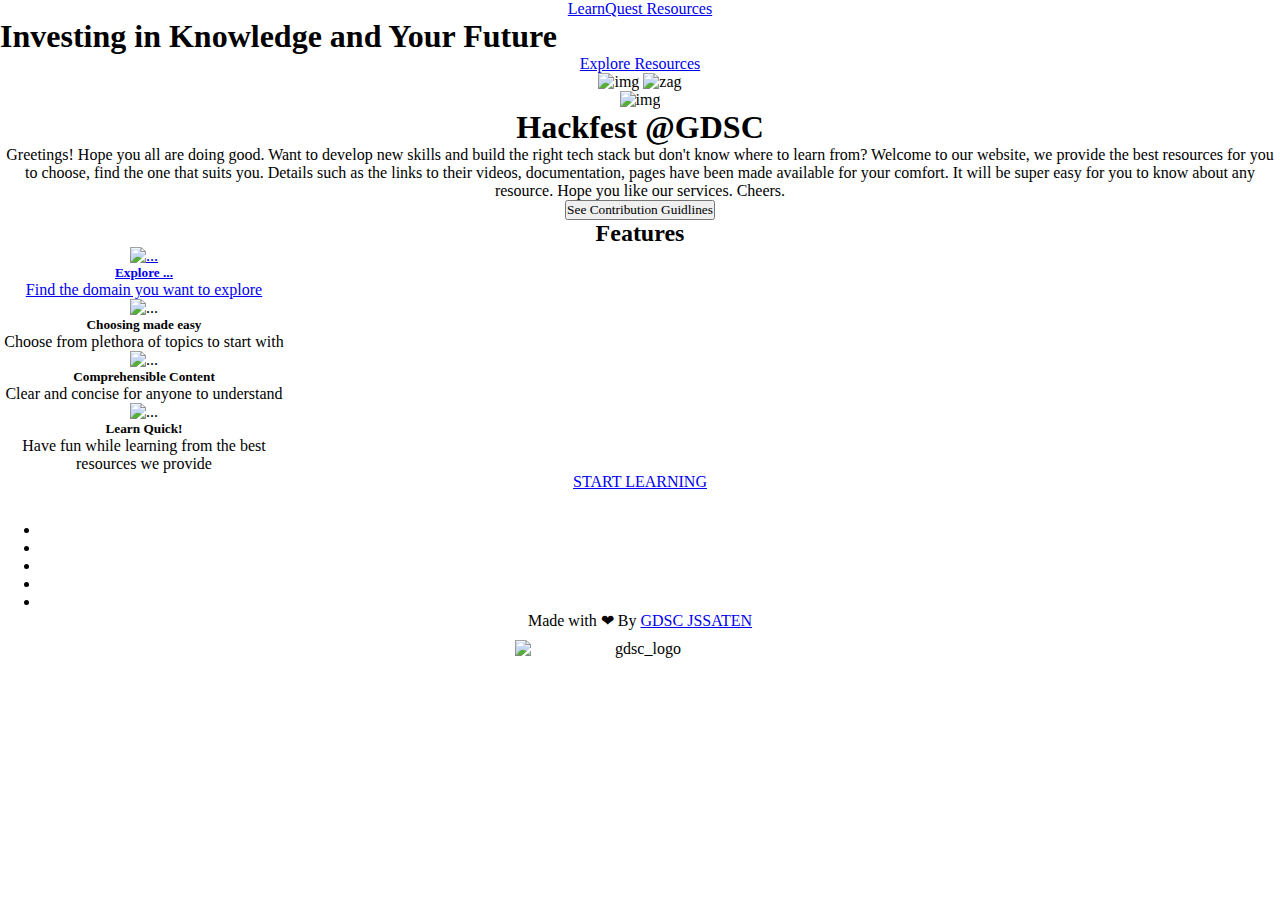
==== index.html @ 28b0a066 "implemented dark mode" ====
<!DOCTYPE html>
<html lang="en">

<head>
  <!-- Required meta tags -->
  <meta charset="utf-8" />
  <meta name="viewport" content="width=device-width, initial-scale=1" />

  <!-- Bootstrap CSS -->
  <link href="https://cdn.jsdelivr.net/npm/bootstrap@5.0.2/dist/css/bootstrap.min.css" rel="stylesheet"
    integrity="sha384-EVSTQN3/azprG1Anm3QDgpJLIm9Nao0Yz1ztcQTwFspd3yD65VohhpuuCOmLASjC" crossorigin="anonymous" />
  <!-- Custom Stylesheet -->
  <link rel="stylesheet" href="css/styles.css" />
  <!--Font Aswesome-->
  <!-- <link rel="stylesheet" href="https://cdnjs.cloudflare.com/ajax/libs/font-awesome/6.1.0/css/font-awesome.min.css"> -->
  <!--Bootstrap Icons -->
  <link rel="stylesheet" href="https://cdn.jsdelivr.net/npm/bootstrap-icons@1.5.0/font/bootstrap-icons.css" />
  <!-- animate css -->
  <link rel="stylesheet" href="https://cdnjs.cloudflare.com/ajax/libs/animate.css/4.1.1/animate.min.css" />
  <script src="js/Contribution.js"></script>

  <!----- FAVICON ------->

  <link rel="shortcut icon" type="image/jpg" href="assets/images/favicon.png" />

  <!--Google Fonts -->
  <link rel="preconnect" href="https://fonts.googleapis.com" />
  <link rel="preconnect" href="https://fonts.gstatic.com" crossorigin />
  <link href="https://fonts.googleapis.com/css2?family=Poppins&display=swap" rel="stylesheet" />

  <title>LearnQuest</title>
  <style>
    .img-sz {
      width: 10rem;
      height: auto;
    }
  </style>

  <!--scroll bar-->

  <style type="text/css">
    * {
      margin: 0;
      padding: 0;
      box-sizing: border-box;
      text-align: center;
      font-family: calibri;
    }

    ::-webkit-scrollbar {
      width: 12px;
    }

    ::-webkit-scrollbar-thumb {
      background: #083840;
      border-radius: 30px;
    }
  </style>

  <!--scroll bar-->
  <!-- <script defer src="validate.js"></script>
 -->
</head>

<body>
  <!--Navbar Section -->
  <nav class="nav p-3 flex-nowrap">
    
    <a href="#" id="logo" class="navbar-brand  font-weight-bold">
          LearnQuest
    </a>
    <a class="nav-link btn" href="./resource.html" id="navResourceBtn">Resources</a>
    <span class="btn"  style="display: block; margin-left: 2px; color: #6940d3;" href="#"><i
        id="darkSwitch1" class="fas fa-moon darkmodeicon" onclick="dark_mode(this)"></i></span>
  </nav>
  <!-- Header Section -->
    <div class="" id="aboutUs">
      <!-- Text Section -->
      <div class="row">
        <div class="
              col-12 col-md-6
              px-3
              d-flex
              flex-column
              justify-content-md-center
              home
              m-5
            ">
          <h1 id="mainHeading" class=" animate__animated animate__fadeInLeft" style="text-align: left;">
            Investing in Knowledge and Your Future
          </h1>
          <a href="./resource.html" class="btn px-3 py-2 mt-5 animate__animated animate__fadeInLeft" id="exploreBtn">
            Explore Resources
          </a>
        </div>
      </div>
      <div class="col-12 col-md-5 animate__animated animate__fadeInRight" id="imgcontainer">
        <!--Image/Illustration Needed-->
        <img src="./assets/images/girl.svg" id="infoImg1" alt="img" style="right: 2rem;"/>
        <img src="./assets/images/weird.png" id="zigzag" alt="zag">
      </div>
    </div>
  <!--Header Section Ends -->
  <section id="hackfest">
    <div class="container my-md-5">
      <div class="row">
        <div class="col-12 col-md-6">
          <!--Image/Illustration Needed-->
          <img src="./assets/images/Group 9.svg" id="infoImg2" alt="img" />
        </div>
        <div class="
              col-12 col-md-6
              p-3
              d-flex
              flex-column
              justify-content-center
            ">
          <h1 id="mainHeading">Hackfest @GDSC</h1>
          <!-- <hr style="border: 2px solid #5cb85c" /> -->
          <p class="my-3" id="mainParagraph">
            Greetings! Hope you all are doing good. Want to develop new skills
            and build the right tech stack but don't know where to learn from?
            Welcome to our website, we provide the best resources for you to
            choose, find the one that suits you. Details such as the links to
            their videos, documentation, pages have been made available for
            your comfort. It will be super easy for you to know about any
            resource. Hope you like our services. Cheers.
          </p>

          <a href="./contribution.html">
            <button class="btn px-3 py-2 mt-2" id="contributionBtn">
              See Contribution Guidlines
            </button>
          </a>

        </div>
      </div>
    </div>
  </section>
  <!-- Feature Section Starts -->
  <section id="features">
    <div class="container-fluid mt-5 p-3">
      <h2 id="featureHeading">Features</h2>
      <!-- <hr style="border:4px solid blue;"/> -->
      <!--Create a Feature Tray of 3-4 Items-->
      <div class="d-flex container flex-wrap justify-content-center">
        <a href="./resource.html">
          <div class="card m-3" style="width: 18rem">
            <img src="./assets/images/1.png" class="card-img-top img-sz mx-auto rounded-circle" alt="..." />
            <div class="card-body text-center">

              <h5 class="card-title"><b>Explore ...</b> </h5>
              <p class="card-text">Find the domain you want to explore</p>
            </div>
          </div>
        </a>
        <div class="card m-3" style="width: 18rem">
          <img src="./assets/images/2.png" class="card-img-top img-sz mx-auto rounded-circle" alt="..." />
          <div class="card-body text-center">
            <h5 class="card-title"><b>Choosing made easy</b></h5>
            <p class="card-text">
              Choose from plethora of topics to start with
            </p>
          </div>
        </div>

        <div class="card m-3" style="width: 18rem">
          <img src="./assets/images/3.png" class="card-img-top img-sz mx-auto rounded-circle" alt="..." />
          <div class="card-body text-center">
            <h5 class="card-title"><b>Comprehensible Content</b></h5>
            <p class="card-text">
              Clear and concise for anyone to understand
            </p>
          </div>
        </div>

        <div class="card m-3" style="width: 18rem">
          <img src="./assets/images/4.png" class="card-img-top img-sz mx-auto rounded-circle" alt="..." />
          <div class="card-body text-center">
            <h5 class="card-title"><b>Learn Quick!</b></h5>
            <p class="card-text">
              Have fun while learning from the best resources we provide
            </p>
          </div>
        </div>

      </div>

    </div>

  </section>
      <!-- link to resource page -->
      <a href="./resource.html" class="mybutton"><span></span>START LEARNING</a>
    </div>
  </section>
  <!-- Footer Section -->
  <section>
    <div style="width: 100%;" class="container">
      <div id="contact" class="col mb-2 d-flex flex-row align-items-left justify-content-between">
        <div class="col-md-6 mt-2">
          <div id="status"></div>
        </div>

        <div class="container" style="margin-left: 50px; margin-bottom: 30px;">
          <div class="col-md-11 mt-3 row ">
            <div class="row-md"></div>
            <div class="col-md"></div>
          </div>
        </div>

      </div>
      <div id="social-media-icons" class="d-flex justify-content-center " style="margin-left:40px;">
        <ul class="list-unstyled list-inline">
          <li class="list-inline-item">
            <a href="https://www.facebook.com/dscjssnoida/" target="_blank" title="Facebook"><i
                class="fab fa-facebook social-media social-icons" aria-hidden="true"></i></a>
          </li>
          <li class="list-inline-item">
            <a href="https://www.linkedin.com/company/dsc-jssaten/" target="_blank" title="Linkedin"><i
                class="fa fa-linkedin social-media social-icons" aria-hidden="true"></i></a>
          </li>
          <li class="list-inline-item">
            <a href="https://twitter.com/DSCJSSATEN" target="_blank" title="Twitter"><i
                class="fa fa-twitter social-media social-icons" aria-hidden="true"></i></a>
          </li>
          <li class="list-inline-item">
            <a href="https://github.com/DSC-JSS-NOIDA" target="_blank" title="Github"><i
                class="fa fa-github social-media social-icons" aria-hidden="true"></i></a>
          </li>
          <li class="list-inline-item">
            <a href="https://www.instagram.com/gdscjssaten/" target="_blank" title="Instagram"><i
                class="fa fa-instagram social-media social-icons" aria-hidden="true"></i></a>
          </li>
        </ul>
      </div>


  </section>
  <footer>
    <div class="footer d-flex flex-coloumn justify-content-center p-1">
      Made with ❤ By <a href="https://dscjss.in" class="mx-2"> GDSC JSSATEN </a>
      <a href="https://github.com/dsc-jss-noida" classname=" text-black github-footer" rel="noopener noreferrer"
        target="_blank">
      </a>
    </div>
    <img src="./assets/images/gdsc-logo.png" style="display: block; width: 250px; margin: 10px auto"
      classname="m-5 img-logo" alt="gdsc_logo" />
  </footer>
  <!-- Footer Section Ends -->
  <!-- Option 1: Bootstrap Bundle with Popper -->
  <script src="https://cdn.jsdelivr.net/npm/bootstrap@5.0.2/dist/js/bootstrap.bundle.min.js"
    integrity="sha384-MrcW6ZMFYlzcLA8Nl+NtUVF0sA7MsXsP1UyJoMp4YLEuNSfAP+JcXn/tWtIaxVXM"
    crossorigin="anonymous"></script>
  <script src="https://code.jquery.com/jquery-3.6.0.min.js"></script>

  <script>

    (function () {
      'use strict'
      var forms = document.querySelectorAll('.needs-validation')
      Array.prototype.slice.call(forms)
        .forEach(function (form) {
          form.addEventListener('submit', function (event) {
            if (!form.checkValidity()) {
              event.preventDefault()
              event.stopPropagation()
            }

            form.classList.add('was-validated')
          }, false)
        })
    })()

    $(document).ready(function (e) {
      $('.mybutton').on('mouseenter', function (e) {
        x = e.pageX - $(this).offset().left;
        y = e.pageY - $(this).offset().top;
        $(this).find('span').css({ top: y, left: x })
      })
      $('.mybutton').on('mouseout', function (e) {
        x = e.pageX - $(this).offset().left;
        y = e.pageY - $(this).offset().top;
        $(this).find('span').css({ top: y, left: x })
      })
    })
  </script>
  <script src="./js/index.js"></script>
  <script src="https://kit.fontawesome.com/d5f8b6c1a9.js" crossorigin="anonymous"></script>
</body>

</html>
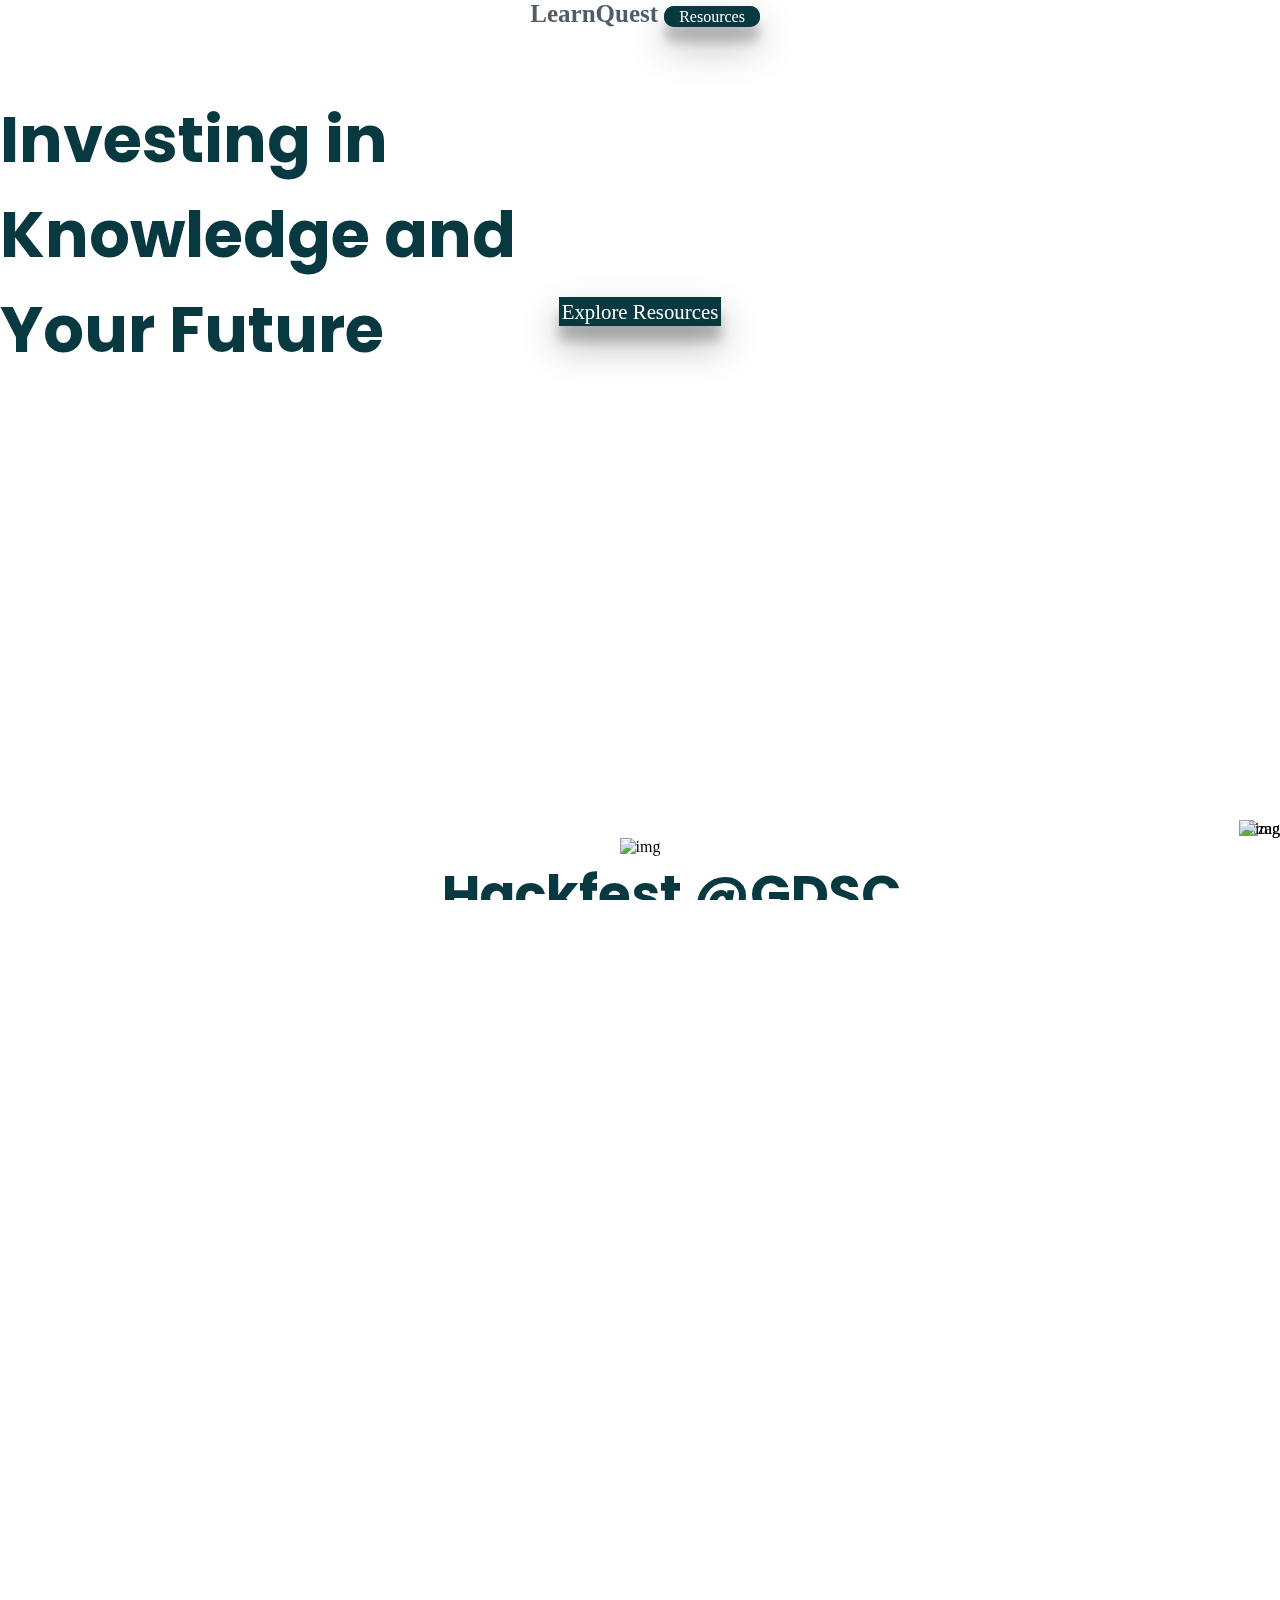
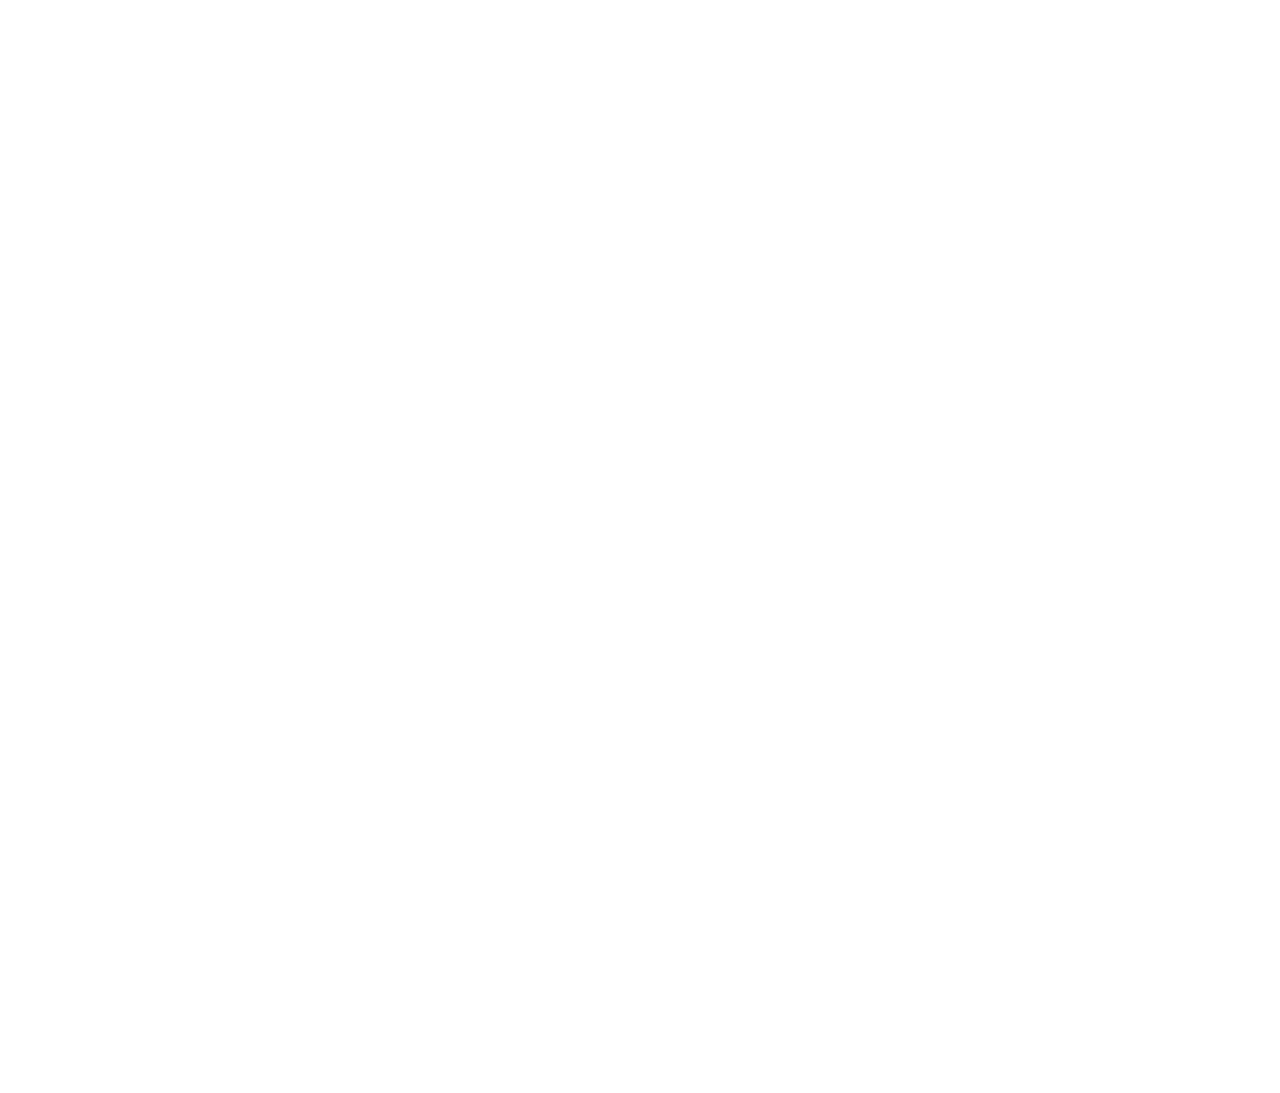
==== commit c8ae3102: "Merge remote-tracking branch 'upstream/main' into pranjalv changes made in first-page content" ====
--- a/index.html
+++ b/index.html
@@ -17,7 +17,6 @@
   <link rel="stylesheet" href="https://cdn.jsdelivr.net/npm/bootstrap-icons@1.5.0/font/bootstrap-icons.css" />
   <!-- animate css -->
   <link rel="stylesheet" href="https://cdnjs.cloudflare.com/ajax/libs/animate.css/4.1.1/animate.min.css" />
-  <script src="js/Contribution.js"></script>
 
   <!----- FAVICON ------->
 
@@ -66,12 +65,12 @@
   <!--Navbar Section -->
   <nav class="nav p-3 flex-nowrap">
     
-    <a href="#" id="logo" class="navbar-brand  font-weight-bold">
-          LearnQuest
+    <a href="/index.html" id="logo" class="navbar-brand font-weight-bold">
+      LearnQuest
     </a>
     <a class="nav-link btn" href="./resource.html" id="navResourceBtn">Resources</a>
-    <span class="btn"  style="display: block; margin-left: 2px; color: #6940d3;" href="#"><i
-        id="darkSwitch1" class="fas fa-moon darkmodeicon" onclick="dark_mode(this)"></i></span>
+    <span class="btn" onclick="dark_mode()" style="display: block; margin-left: 2px; color: #6940d3;" href="#"><i
+        id="darkSwitch1" class="fas fa-moon"></i></span>
   </nav>
   <!-- Header Section -->
     <div class="" id="aboutUs">
@@ -86,7 +85,7 @@
               home
               m-5
             ">
-          <h1 id="mainHeading" class=" animate__animated animate__fadeInLeft" style="text-align: left;">
+          <h1 id="mainHeading" class=" animate__animated animate__fadeInLeft h1" style="text-align: left;">
             Investing in Knowledge and Your Future
           </h1>
           <a href="./resource.html" class="btn px-3 py-2 mt-5 animate__animated animate__fadeInLeft" id="exploreBtn">
@@ -115,7 +114,7 @@
               flex-column
               justify-content-center
             ">
-          <h1 id="mainHeading">Hackfest @GDSC</h1>
+          <h1 id="mainHeading2">Hackfest @GDSC</h1>
           <!-- <hr style="border: 2px solid #5cb85c" /> -->
           <p class="my-3" id="mainParagraph">
             Greetings! Hope you all are doing good. Want to develop new skills
@@ -141,11 +140,15 @@
   <section id="features">
     <div class="container-fluid mt-5 p-3">
       <h2 id="featureHeading">Features</h2>
+      <div class="row">
+        <div class="col-lg-6">
+          
       <!-- <hr style="border:4px solid blue;"/> -->
       <!--Create a Feature Tray of 3-4 Items-->
       <div class="d-flex container flex-wrap justify-content-center">
+        <div class="col-sm-6">
         <a href="./resource.html">
-          <div class="card m-3" style="width: 18rem">
+          <div class="card m-3" >
             <img src="./assets/images/1.png" class="card-img-top img-sz mx-auto rounded-circle" alt="..." />
             <div class="card-body text-center">
 
@@ -154,7 +157,7 @@
             </div>
           </div>
         </a>
-        <div class="card m-3" style="width: 18rem">
+        <div class="card m-3" >
           <img src="./assets/images/2.png" class="card-img-top img-sz mx-auto rounded-circle" alt="..." />
           <div class="card-body text-center">
             <h5 class="card-title"><b>Choosing made easy</b></h5>
@@ -163,8 +166,10 @@
             </p>
           </div>
         </div>
-
-        <div class="card m-3" style="width: 18rem">
+      </div>
+      <div class="col-sm-6">
+
+        <div class="card m-3" >
           <img src="./assets/images/3.png" class="card-img-top img-sz mx-auto rounded-circle" alt="..." />
           <div class="card-body text-center">
             <h5 class="card-title"><b>Comprehensible Content</b></h5>
@@ -174,7 +179,7 @@
           </div>
         </div>
 
-        <div class="card m-3" style="width: 18rem">
+        <div class="card m-3" >
           <img src="./assets/images/4.png" class="card-img-top img-sz mx-auto rounded-circle" alt="..." />
           <div class="card-body text-center">
             <h5 class="card-title"><b>Learn Quick!</b></h5>
@@ -183,15 +188,17 @@
             </p>
           </div>
         </div>
-
-      </div>
-
-    </div>
-
-  </section>
-      <!-- link to resource page -->
-      <a href="./resource.html" class="mybutton"><span></span>START LEARNING</a>
-    </div>
+      </div>
+
+      </div>
+        </div>
+        <div class="col-lg-6 col-sm-0">
+          <img class="feature-image" src="Group 19.png" height="500px" width="370px">
+        </div>
+      </div>
+
+    </div>
+
   </section>
   <!-- Footer Section -->
   <section>
--- a/css/styles.css
+++ b/css/styles.css
@@ -0,0 +1,818 @@
+:root {
+  --primary-background: #fff;
+  --primary-border-card: rgba(0, 0, 0, 0.125);
+  --primary-date: grey;
+  --primary-title: #083840;
+  /* --primary-title: #6940d3; */
+  --primary-label: black;
+  --primary-organisation: black;
+  --primary-input-border: #e1e4e8;
+  --primary-input-background: #fff;
+  --primary-contact-background: #dee3de;
+  --primary-search-dropdown: #f0eee4;
+  --primmary-shadow: rgb(133, 130, 130);
+}
+
+html,
+body {
+  scroll-behavior:smooth;
+  width: 100%;
+  height: 100%;
+  overflow-x: hidden;
+  z-index: -2;
+  transition: 2s;
+  /* background-color: var(--primary-background); */
+  background: url('/assets/images/qlbg.png') no-repeat center center/cover;
+}
+
+/* .home{
+  height:90vh;
+} */
+
+input,
+textarea {
+  outline-style: none;
+  border: 1px solid var(--primary-title) !important;
+  border-radius: 5px !important;
+  text-align: left;
+}
+
+html {
+  scroll-behavior: smooth;
+}
+
+/* styling under feature explore section */
+a {
+  text-decoration: none;
+  color: inherit;
+}
+
+a:hover {
+  color: inherit;
+}
+
+/* Navbar Section */
+#quickLearnLogoImg {
+  width: 100%;
+}
+
+.nav {
+  /* position: sticky; */
+  top: 0%;
+  /* z-index: 10; */
+  /* background-color: #f1f1f2; */
+}
+
+#navResourceBtn {
+  box-sizing: border-box;
+  padding-left: 1%;
+  padding-right: 1%;
+  margin-left: auto;
+  min-width: 18%;
+  text-align: center;
+  background-color: var(--primary-title);
+  border: 2px solid var(--primary-title);
+  color: white;
+  transition: 0.1s linear all;
+  /* box-shadow: 2px 5px 6px rgb(149, 134, 134); */
+  border-radius: 10px;
+  box-shadow: rgba(0, 0, 0, 0.3) 0px 19px 38px, rgba(0, 0, 0, 0.22) 0px 15px 12px;
+  transition-property: margin-right;
+
+}
+
+#navResourceBtn:hover {
+  border: 2px solid var(--primary-title);
+  color: var(--primary-title);
+  background-color: white;
+  
+}
+
+/* About Us Section */
+#mainHeading {
+  
+  font-family: "Poppins", serif;
+  font-weight: bolder;
+  font-size: 4rem;
+  color: var(--primary-title);
+  margin-top: -8rem;
+}
+#mainHeading2{
+  font-family: "Poppins", serif;
+  font-weight: bolder;
+  font-size: 3.3rem;
+  color: var(--primary-title);
+  margin-left: 1.2em;
+}
+
+.h1{
+  position: absolute;
+  top: 12rem;
+  width: 40rem;
+}
+
+#mainParagraph {
+  font-size: 20px;
+  color:#2C97A9;
+  text-align: left;
+  margin-left: 4em;
+}
+
+/* #infoImg1 {
+  width: 100%;
+  height: auto;
+  margin-top: -20px;
+  margin-left: 10%;
+} */
+#exploreBtn {
+  position: relative;
+  top: 17rem;
+  background-color: var(--primary-title);
+  border: 3px solid var(--primary-title);
+  color: white;
+  font-size: 1.3rem;
+  transition: 0.2s linear all;
+  width: 50%;
+  /* box-shadow: 2.2px 5px 6px rgb(149, 134, 134); */
+  box-shadow: rgba(0, 0, 0, 0.3) 0px 19px 38px, rgba(0, 0, 0, 0.22) 0px 15px 12px;
+}
+
+#exploreBtn:hover {
+  border: 3px solid var(--primary-title);
+  color: var(--primary-title);
+  background-color: white;
+}
+
+#aboutUs {
+  height: 90vh;
+  position: relative;
+  width: 100vw;
+
+}
+
+#imgcontainer {
+  position: absolute;
+  bottom: 0;
+  right: 0;
+}
+
+/* Dsc Corner */
+#infoImg2 {
+  width: 60%;
+  margin-left: 0%;
+}
+
+#zigzag {
+  position: absolute;
+  /* height:50%;
+  width:50%; */
+  right: 0;
+  bottom: 0;
+  z-index: -2;
+}
+
+#contributionBtn {
+  background-color: var(--primary-title);
+  border: 3px solid var(--primary-title);
+  color: white;
+  font-size: 1.3rem;
+  transition: 0.1s linear all;
+  width: 70%;
+  box-shadow: 2.2px 5px 6px rgb(149, 134, 134);
+}
+
+#contributionBtn:hover {
+  border: 3px solid var(--primary-title);
+  color: var(--primary-title);
+  background-color: white;
+}
+
+/* Feature Section */
+#featureHeading {
+  margin-top: 20px;
+  color: var(--primary-title);
+  font-size: 3.5rem;
+  font-family: "Poppins", sans-serif;
+  font-weight: bolder;
+  text-align: center;
+}
+
+.card {
+  transition: all 0.3s ease-in;
+  padding: 1.1rem;
+  background-color: #96a6ce5b;
+  border-radius: 1.25rem;
+  box-shadow: 5px 5px 10px #095557;
+  width: 18rem;
+}
+
+/* css for image inside card */
+.card-img-top {
+  margin: 0.25rem;
+  padding: 0.25rem;
+  border-radius: 1.25rem;
+}
+
+/* card hover effect */
+.card:hover {
+  transform: scale(1.05);
+  box-shadow: 5px 5px 15px #083840;
+}
+
+/* hover effect for image when card is hover */
+.card:hover .card-img-top {
+  border: 2px solid #083840;
+  border-radius: 0.8rem;
+}
+
+.card-body {
+  min-height: 145px;
+}
+
+.text-center {
+  display: flex;
+  flex-direction: column;
+  text-align: center;
+  align-items: center;
+  justify-content: end;
+}
+
+.card-title {
+  justify-content: center;
+  text-align: center;
+  margin-bottom: 20px;
+}
+
+/* Reference Section */
+
+/*overlay effect*/
+
+/* #resourceReference
+{
+  background-color: rgb(133, 130, 130,0.4);
+  z-index: 100;
+} */
+
+#resourceReferenceBox::before {
+  content: "";
+  top: 0;
+  left: 0;
+  position: absolute;
+  height: 100%;
+  width: 100%;
+  background-color: rgba(0, 0, 0, 0.6);
+}
+
+#resourceReferenceBox {
+  display: flex;
+  flex-direction: column;
+  /* align-items: center; */
+  justify-content: center;
+  height: 900px;
+  padding: 30px;
+  filter: brightness(80%);
+  max-width: auto;
+  background-repeat: no-repeat;
+  /* background-color: rgb(133, 130, 130,0.4);
+  z-index: 100; */
+  opacity: 0.9;
+  z-index: -1;
+}
+
+#referenceButton:hover {
+  /* width: 300px;
+  height: 150px; */
+  /* transition: width s height 4s;
+  transition-delay: 1s; */
+  border: none;
+  background-color: cornflowerblue;
+  transition-timing-function: ease-in;
+  transition: 0.5s ease-in-out;
+}
+
+#resourceReferenceHeading {
+  font-size: 5rem;
+  line-height: 5.5rem;
+  color: white;
+  margin-left: 3%;
+
+  /* z-index: 100; */
+  text-shadow: 2px 6px #083840;
+}
+
+#referenceButton {
+  position: absolute;
+  border-radius: 45px;
+  font-size: 1.3rem;
+  width: 260px;
+  margin-left: 3%;
+  z-index: 200;
+  -webkit-text-stroke: 0.05vw white;
+  border: 3px solid black;
+  transition: width s height 5s;
+  transition-delay: 0.5s;
+  
+  /* transition: width 2s, height 4s;
+  transition-delay: 1s; */
+  /* animation-name: sample;
+   animation-iteration-count: infinite;
+   animation-duration: 2s;
+   animation-direction: alternate; */
+}
+
+/* @keyframes sample{
+   from{border-radius:0%;}
+   to{border-radius:50%;background-color: blue;} */
+
+/* #resource {
+  background: var(--primary-contact-background);
+} */
+
+
+#contributeBtn {
+  border: none;
+  background: none;
+  margin: 0.5rem auto;
+  width: 100%;
+  box-shadow: 1px 1px 5px var(--primary-title);
+  border-radius: 20px;
+  font-family: sans-serif;
+  color: var(--primary-label);
+  padding: 8px;
+  color: white;
+  background: var(--primary-title);
+}
+
+.btn-style {
+  border: none;
+  background: none;
+  margin: 0.5rem auto;
+  width: 100%;
+  box-shadow: 1px 1px 5px var(--primary-title);
+  border-radius: 20px;
+  font-family: sans-serif;
+  color: var(--primary-label);
+  padding: 8px;
+}
+
+#resourceSection {
+  /* z-index: 5; */
+  /* background: var(--primary-background); */
+  /* width: fit-content; */
+  width: 100%;
+  border-radius: 15px;
+  /* box-shadow: 1px 1px 30px var(--primmary-shadow); */
+}
+
+#categoryText {
+  font-weight: 600;
+  font-size: 1.5rem;
+  text-align: center;
+}
+
+#resourceContainer {
+  display: flex;
+  padding: 1rem;
+}
+
+/* Initially for Contribution Guidlines */
+#resourceBox {
+  display: none;
+}
+
+.resource-heading {
+  font-size: 2.2rem;
+  font-weight: 800;
+  font-family: monospace;
+}
+
+/* .category .select-option {
+  display: none;
+} */
+.category .btn-style {
+  transition: all 0.2s;
+}
+
+.category .btn-style:hover {
+  background: #dacff6;
+}
+
+.select-category-btn {
+  display: block;
+  width: 100%;
+  color: gray;
+  margin: 0px;
+  text-align: left;
+  font-weight: 800;
+  font-size: 1.2rem;
+  /* font-family: monospace; */
+}
+
+.select-category-btn:hover {
+  background-color: var(--primary-contact-background);
+}
+
+.view-more-btn {
+  width: 100%;
+  background-color: var(--primary-title);
+  color: white;
+  transition: 0.03s linear all;
+}
+
+.view-more-btn:hover {
+  background-color: white;
+  color: var(--primary-title);
+  border: 2px solid var(--primary-title);
+}
+
+/*Contact*/
+/* #contactHeading {
+  color: var(--primary-title);
+  color: black;
+  font-size: 3.5rem;
+  font-family: "Poppins", sans-serif;
+  font-weight: bolder;
+  text-align: center;
+}
+
+.contact-input-tags {
+  border-radius: 45px;
+}
+
+textarea.contact-input-tags {
+  border-radius: 25px;
+}
+
+#contactBtn {
+  background-color: var(--primary-title);
+  border: 2px solid var(--primary-title);
+  color: white;
+  /* border-radius: 45px; */
+
+#contactBtn:hover {
+  background-color: white;
+  border: 2px solid var(--primary-title);
+  color: var(--primary-title);
+}
+
+*/ #my-form {
+  box-shadow: rgba(0, 0, 0, 0.35) 0px 5px 15px;
+  border-radius: 10px;
+}
+
+#contactHeading {
+  color: var(--primary-title);
+}
+
+#contactSubheading {
+  color: #778899;
+}
+
+#contactBtn {
+  border: 1px var(--primary-title) solid;
+  color: var(--primary-title);
+  /* padding-left: 100px;
+  padding-right: 100px; */
+  width: 40%;
+}
+
+#contactBtn:hover {
+  background-color: var(--primary-title);
+  color: white;
+  transition: all 0.3s ease-in;
+}
+
+.form-inputs {
+  border: 1.5px var(--primary-title) solid;
+}
+
+#social-section li {
+  width: 50%;
+}
+
+
+#logo {
+  font-family: cursive;
+  font-size: 25px;
+  font-weight: bold;
+  margin-left: 10px;
+  color: rgb(81, 93, 105) !important;
+  cursor: pointer;
+}
+
+/* Footer */
+footer {
+  border-top: 2px solid var(--primary-border-card);
+  width: 100%;
+  color: #746464;
+  text-align: center;
+  flex: none;
+  position: sticky;
+  top: 100%;
+  padding-top: 10px;
+  padding-bottom: 5px;
+  align-items: center;
+}
+
+.fc {
+  width: fit-content;
+  /* box-shadow: 2px 2px 30px rgb(226, 223, 223); */
+}
+
+.font {
+  font-weight: 600;
+}
+
+.contributionHead {
+  color: var(--primary-title);
+  font-size: 1.2rem;
+}
+
+/* Footer CSS */
+#footer {
+  background-color: rgb(255 5 5 / 29%);
+  padding: 20px;
+}
+
+/* Responsiveness */
+@media screen and (max-width: 768px) {
+  header {
+    height: auto;
+    margin-bottom: 20px;
+  }
+
+  #mainHeading {
+    font-size: 1.8rem;
+    text-align: center;
+    margin-top: 40px;
+  }
+
+  #hackfest .row {
+    flex-direction: column;
+  }
+
+  #infoImg1,
+  #infoImg2 {
+    margin-left: 0;
+    /* width: 65%; */
+    display: block;
+    height: 10rem;
+    margin: auto;
+  }
+
+  #infoImg1 {
+    position: absolute;
+    right: 2rem;
+  }
+
+  #resourceReferenceBox {
+    align-items: center;
+    text-align: center;
+    background-size: 829px;
+    height: fit-content;
+  }
+
+  #resourceReferenceHeading {
+    font-size: 4rem;
+  }
+
+  #contactBtn {
+    width: 100%;
+  }
+
+  #contributionBtn,
+  #exploreBtn {
+    width: 100%;
+  }
+
+  #aboutUs .row {
+    flex-direction: column-reverse;
+  }
+}
+
+/* Code Snippets */
+.code {
+  background: #383838;
+  color: #fff;
+  padding: 5px;
+  border-radius: 10px;
+  display: flex;
+  justify-content: space-between;
+  align-items: center;
+  font-family: monospace;
+}
+
+.copy-btn {
+  height: 40px;
+  cursor: pointer;
+  outline: 0;
+  color: #fff;
+  background-color: #0d6efd;
+  border-color: #0d6efd;
+  display: inline-block;
+  font-weight: 400;
+  line-height: 1.5;
+  text-align: center;
+  border: 1px solid transparent;
+  padding: 6px 12px;
+  font-size: 16px;
+  border-radius: 0.25rem;
+  transition: color 0.15s ease-in-out, background-color 0.15s ease-in-out,
+    border-color 0.15s ease-in-out, box-shadow 0.15s ease-in-out;
+}
+
+.copy-btn:hover {
+  color: #fff;
+  background-color: #0b5ed7;
+  border-color: #0a58ca;
+}
+
+/* Code Snippet CSS Over */
+
+.mybutton {
+  margin: 0;
+  padding: 0;
+  box-sizing: border-box;
+  font-family: "Poppins", sans-serif;
+  position: relative;
+  padding: 17px 25px;
+  border: 2px solid white;
+  margin: 10px;
+  display: inline-block;
+  text-decoration: none;
+  color: black;
+  letter-spacing: 2px;
+  text-transform: uppercase;
+  transition: 0.5s;
+  overflow: hidden;
+  border-radius: 45px;
+  width: 260px;
+  text-align: center;
+  margin-left: 2.7%;
+  font-size: 1.1em;
+  font-weight: 600;
+  box-shadow: rgba(0, 0, 0, 0.1) 0px 10px 15px -3px, rgba(0, 0, 0, 0.05) 0px 4px 6px -2px;
+}
+
+.mybutton:hover {
+  color: white;
+}
+
+.mybutton span {
+  position: absolute;
+  display: block;
+  width: 0px;
+  height: 0px;
+  transform: translate(-50%, -50%);
+  border-radius: 50%;
+  background-color: #045de9;
+  background-image: linear-gradient(315deg, #045de9 0%, #09c6f9 74%);
+  transition: width 0.5s, height 0.5s;
+  /* transition: margin-left  2s, color 1s; */
+  z-index: -2;
+}
+
+.mybutton:hover span {
+  width: 530px;
+  height: 235px;
+}
+
+#forkImg {
+  width: 50%;
+  margin-left: 20%;
+}
+
+#footHeading {
+  font-family: "Poppins", serif;
+  font-weight: bold;
+  font-size: 15px;
+  color: var(--primary-title);
+  margin-left: 2%;
+}
+
+#contributeBtn {
+  border: none;
+  background: none;
+  margin: 0.5rem auto;
+  width: 100%;
+  box-shadow: 1px 1px 5px var(--primary-title);
+  border-radius: 20px;
+  font-family: sans-serif;
+  color: var(--primary-label);
+  padding: 8px;
+  color: white;
+  background: var(--primary-title);
+}
+
+/* Dark Mode */
+.dark {
+  background-color: black;
+  color: white;
+}
+
+.dark-para {
+  color: white;
+}
+
+.dark-list {
+  background-color: black;
+}
+
+.dark-side-bar {
+  background-color: #383838 !important;
+}
+
+.dark-list-2 {
+  background-color: #383838;
+  color: white;
+  box-shadow: 1px 1px 5px var(--primary-title);
+
+}
+
+.dark-text {
+  color: white;
+}
+
+.dark-hr {
+  background-color: #6940d3;
+}
+
+.dark-head {
+  color: white;
+}
+
+.dark-list-3 {
+  color: white;
+}
+
+.dark-points {
+  color: #6940d3;
+}
+
+.list-group-item {
+  width: 500px;
+  height: auto;
+  text-align: left;
+  margin-bottom: 7px;
+}
+
+.list-group-item p {
+  text-align: left;
+  padding-left: 40px;
+}
+
+.to-top{
+  z-index: 10;
+  display: none;
+  position:absolute;
+  bottom: 40px;
+  right: 40px;
+  border-radius: 20px;
+  background-color: #095457d6;
+  height: 80px;
+  width:80px;
+}
+
+.to-top .btn-top{
+  height:100%;
+  width:100%;
+  color: #fff !important;
+  border: none;
+  outline: none;
+}
+
+.to-top .btn-top:focus{
+  outline:none;
+}
+
+
+/*Dark Mode CSS Ends*/
+
+@media screen and (max-width: 380px) {
+  #social-section li {
+    width: 100%;
+  }
+}
+
+/* Fixing text overflow in cybersecurity */
+@media screen and (max-width: 1200px) {
+  .card-title h5 {
+    font-size: 1.5rem;
+  }
+}
+
+@media (max-width: 1360px)
+{
+  .card {
+    width: 15rem;
+  }
+  
+}
+
+@media (max-width:1160px)
+{
+  .feature-image{
+    display: none;
+  }
+}
+
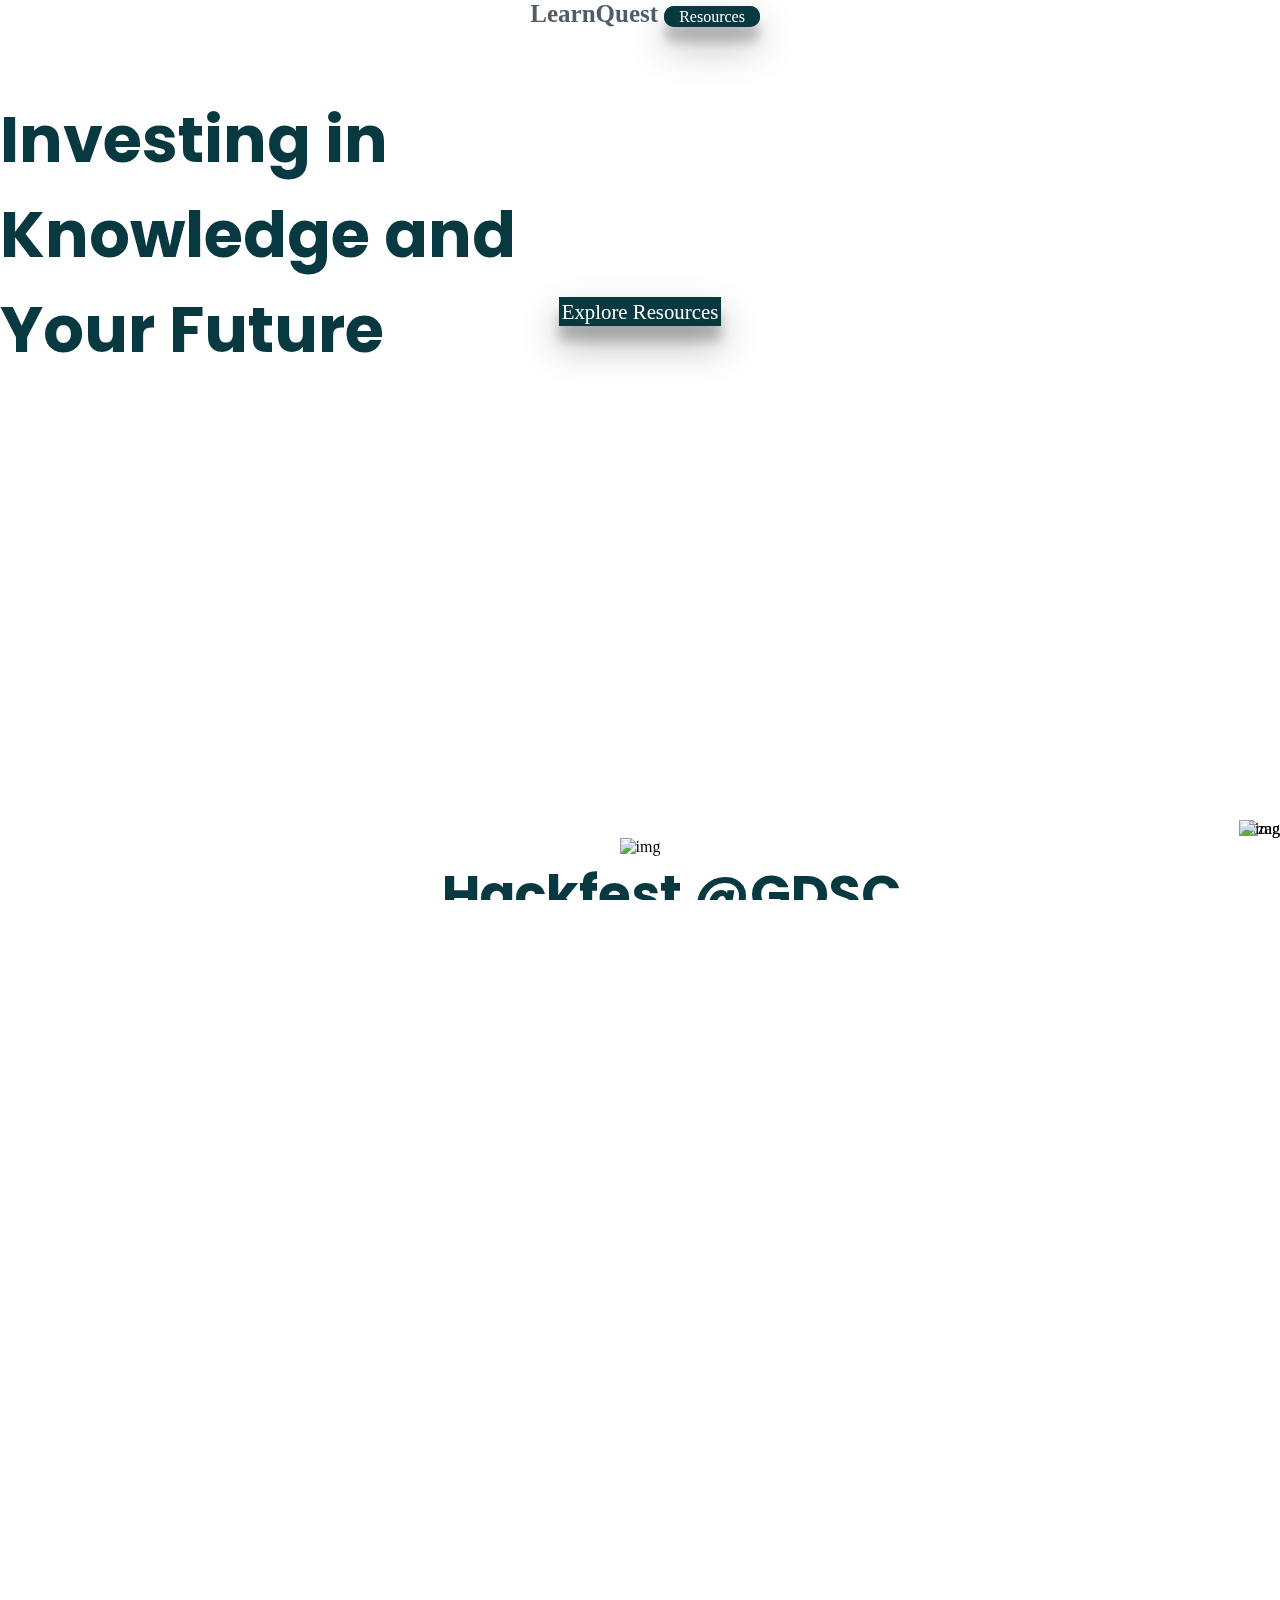
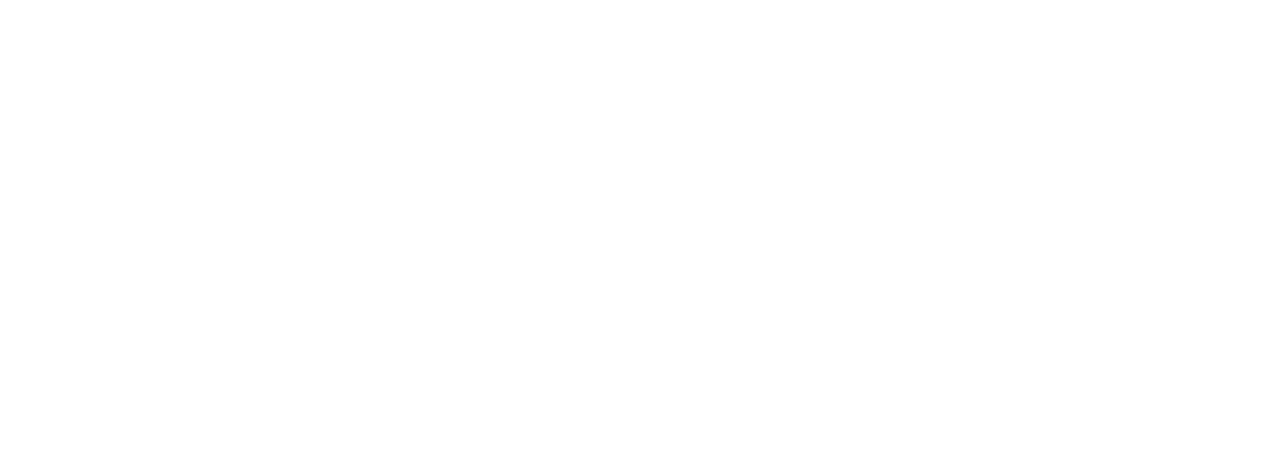
==== commit 183e5181: "chore : Add SEO Friendly Meta Tags" ====
--- a/index.html
+++ b/index.html
@@ -2,27 +2,41 @@
 <html lang="en">
 
 <head>
+
   <!-- Required meta tags -->
+
   <meta charset="utf-8" />
   <meta name="viewport" content="width=device-width, initial-scale=1" />
+  <meta name="author" content="JSS-Noida">
+  <meta name="description" content="A collection of resources categorised by tech domains, languages, expertise and much more. LearnQuest gives you a quick access to all the resources that you could need at a single place">
+  <meta name="keywords" content="Resources,Learn,Programming,JSS,GDSC,Java,Python,Internship,Job,College,Coding,Support,Help,Understand">
 
   <!-- Bootstrap CSS -->
+
   <link href="https://cdn.jsdelivr.net/npm/bootstrap@5.0.2/dist/css/bootstrap.min.css" rel="stylesheet"
     integrity="sha384-EVSTQN3/azprG1Anm3QDgpJLIm9Nao0Yz1ztcQTwFspd3yD65VohhpuuCOmLASjC" crossorigin="anonymous" />
+
   <!-- Custom Stylesheet -->
+
   <link rel="stylesheet" href="css/styles.css" />
+
   <!--Font Aswesome-->
   <!-- <link rel="stylesheet" href="https://cdnjs.cloudflare.com/ajax/libs/font-awesome/6.1.0/css/font-awesome.min.css"> -->
   <!--Bootstrap Icons -->
+
   <link rel="stylesheet" href="https://cdn.jsdelivr.net/npm/bootstrap-icons@1.5.0/font/bootstrap-icons.css" />
+
   <!-- animate css -->
+
   <link rel="stylesheet" href="https://cdnjs.cloudflare.com/ajax/libs/animate.css/4.1.1/animate.min.css" />
+  <script src="js/Contribution.js"></script>
 
   <!----- FAVICON ------->
 
   <link rel="shortcut icon" type="image/jpg" href="assets/images/favicon.png" />
 
   <!--Google Fonts -->
+
   <link rel="preconnect" href="https://fonts.googleapis.com" />
   <link rel="preconnect" href="https://fonts.gstatic.com" crossorigin />
   <link href="https://fonts.googleapis.com/css2?family=Poppins&display=swap" rel="stylesheet" />
@@ -57,8 +71,8 @@
   </style>
 
   <!--scroll bar-->
-  <!-- <script defer src="validate.js"></script>
- -->
+  <!-- <script defer src="validate.js"></script> -->
+
 </head>
 
 <body>
@@ -69,8 +83,8 @@
       LearnQuest
     </a>
     <a class="nav-link btn" href="./resource.html" id="navResourceBtn">Resources</a>
-    <span class="btn" onclick="dark_mode()" style="display: block; margin-left: 2px; color: #6940d3;" href="#"><i
-        id="darkSwitch1" class="fas fa-moon"></i></span>
+    <span class="btn"  style="display: block; margin-left: 2px; color: #6940d3;" href="#"><i
+        id="darkSwitch1" class="fas fa-moon darkmodeicon" onclick="dark_mode(this)"></i></span>
   </nav>
   <!-- Header Section -->
     <div class="" id="aboutUs">
@@ -148,41 +162,40 @@
       <div class="d-flex container flex-wrap justify-content-center">
         <div class="col-sm-6">
         <a href="./resource.html">
-          <div class="card m-3" >
-            <img src="./assets/images/1.png" class="card-img-top img-sz mx-auto rounded-circle" alt="..." />
-            <div class="card-body text-center">
-
-              <h5 class="card-title"><b>Explore ...</b> </h5>
+          <div class="m-3" >
+            
+            
+            <div class=" text-center">
+
+              <h5 class="card-title">Explore</h5>
               <p class="card-text">Find the domain you want to explore</p>
             </div>
           </div>
         </a>
-        <div class="card m-3" >
-          <img src="./assets/images/2.png" class="card-img-top img-sz mx-auto rounded-circle" alt="..." />
-          <div class="card-body text-center">
-            <h5 class="card-title"><b>Choosing made easy</b></h5>
+        <div class="m-3" >
+          <div class=" text-center">
+            <h5 class="card-title">Read</h5>
+            <p class="card-text">
+              Clear and concise for anyone to understand
+            </p>
+          </div>
+        </div>
+      </div>
+      <div class="col-sm-6">
+
+        <div class="m-3" >
+          <div class=" text-center">
+            <h5 class="card-title">Choose</h5>
             <p class="card-text">
               Choose from plethora of topics to start with
             </p>
-          </div>
-        </div>
-      </div>
-      <div class="col-sm-6">
-
-        <div class="card m-3" >
-          <img src="./assets/images/3.png" class="card-img-top img-sz mx-auto rounded-circle" alt="..." />
-          <div class="card-body text-center">
-            <h5 class="card-title"><b>Comprehensible Content</b></h5>
-            <p class="card-text">
-              Clear and concise for anyone to understand
-            </p>
-          </div>
-        </div>
-
-        <div class="card m-3" >
-          <img src="./assets/images/4.png" class="card-img-top img-sz mx-auto rounded-circle" alt="..." />
-          <div class="card-body text-center">
-            <h5 class="card-title"><b>Learn Quick!</b></h5>
+            
+          </div>
+        </div>
+
+        <div class="m-3" >
+          <div class=" text-center">
+            <h5 class="card-title">Learn</h5>
             <p class="card-text">
               Have fun while learning from the best resources we provide
             </p>
